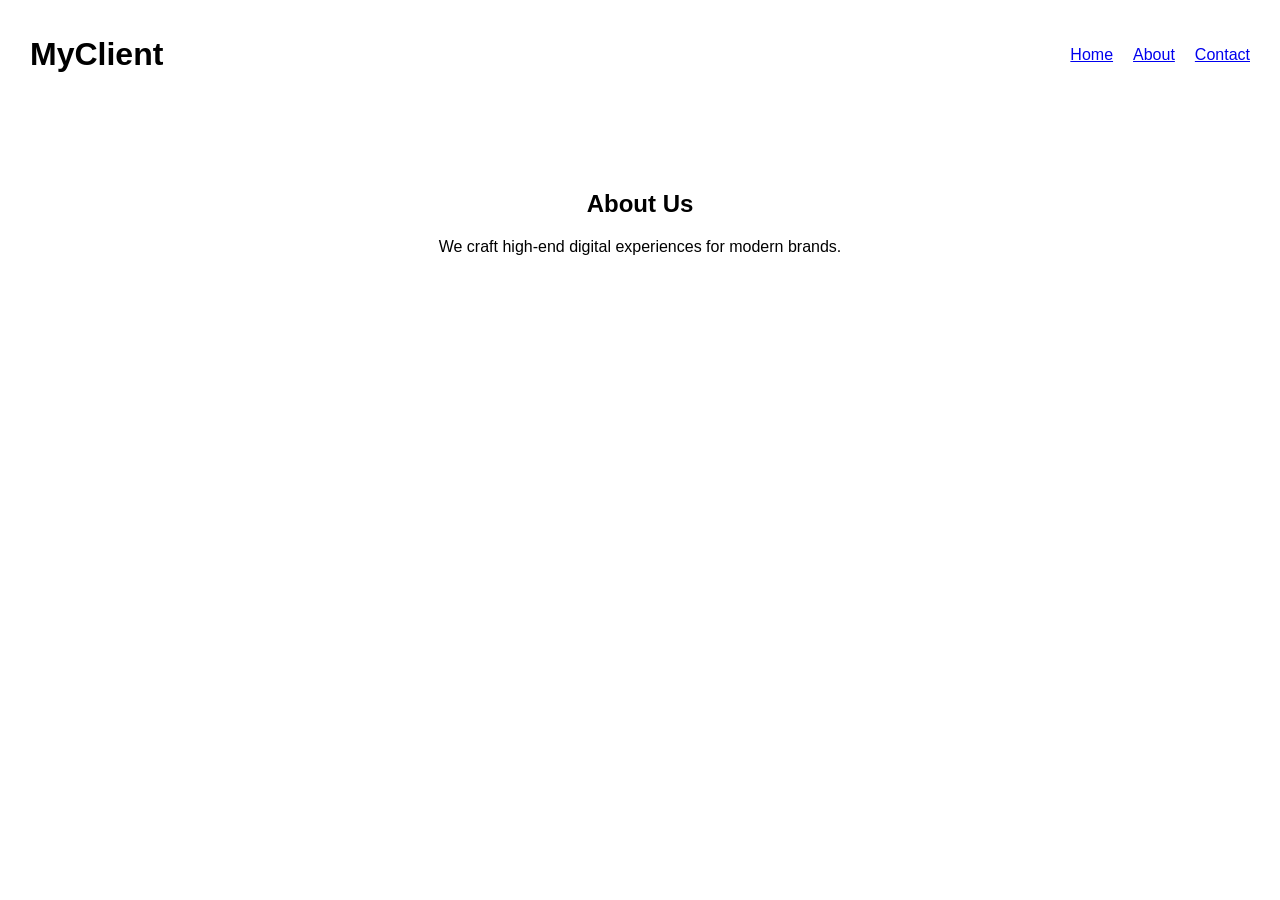
==== SampleWeb/about.html @ befad3e6 "first deploy" ====
<!DOCTYPE html>
<html lang="en">
<head>
<meta charset="UTF-8">
<meta name="viewport" content="width=device-width, initial-scale=1.0">
<title>About</title>
<link rel="stylesheet" href="global.css">
<link rel="stylesheet" href="about.css">
</head>
<body>
<header class="glass">
  <h1>MyClient</h1>
  <nav>
    <a href="index.html">Home</a>
    <a href="about.html">About</a>
    <a href="contact.html">Contact</a>
  </nav>
</header>

<section class="section fade-in">
  <h2>About Us</h2>
  <p>We craft high-end digital experiences for modern brands.</p>
</section>

<script src="script.js"></script>
</body>
</html>
---- SampleWeb/global.css ----
body {
  margin: 0;
  font-family: 'Inter', sans-serif;
  transition: 0.3s;
}

.dark { background:#0f172a; color:white; }

header {
  display:flex;
  justify-content:space-between;
  align-items:center;
  padding:15px 30px;
}

.glass {
  backdrop-filter: blur(10px);
  background: rgba(255,255,255,0.1);
}

nav {
  display:flex;
  gap:20px;
}

.section {
  padding:60px 20px;
  text-align:center;
}

.btn {
  padding:14px;
  border:none;
  background: linear-gradient(135deg, #2563eb, #1e40af);
  color:white;
  border-radius:10px;
  cursor:pointer;
  transition:0.2s;
}

.btn:hover {
  transform: translateY(-2px);
  box-shadow:0 10px 20px rgba(0,0,0,0.2);
}

/* Mobile */
@media(max-width:768px){
  nav{
    display:none;
    position:absolute;
    top:60px;
    right:0;
    background:#333;
    flex-direction:column;
  }
  nav.active{display:flex;}
  #menu-toggle{display:block;}
}
---- SampleWeb/about.css ----
.fade-in {
  animation: fadeInUp 0.8s ease forwards;
}

@keyframes fadeInUp {
  from {
    opacity:0;
    transform:translateY(30px);
  }
  to {
    opacity:1;
    transform:translateY(0);
  }
}
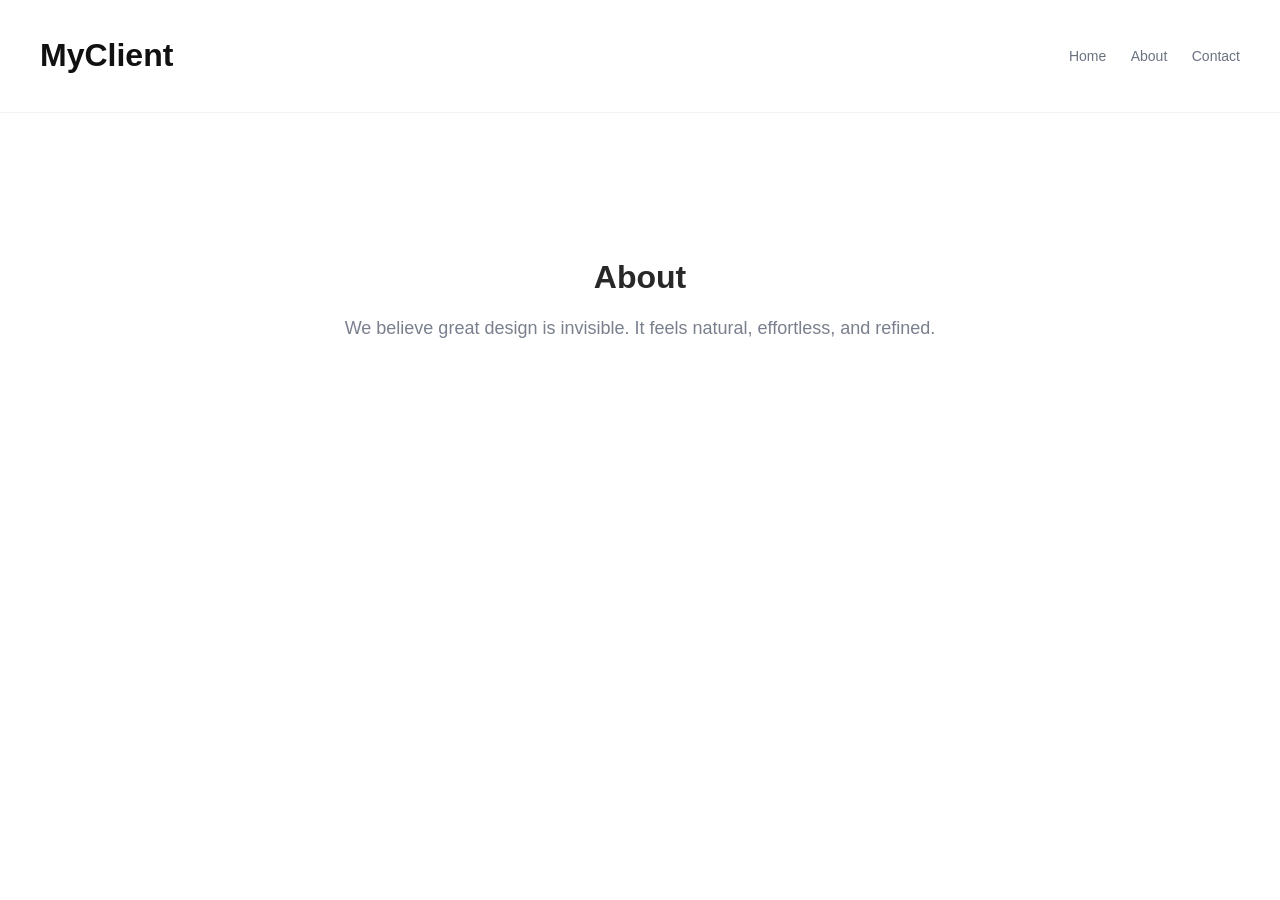
==== commit e7aa31f5: "Add files via upload" ====
--- a/SampleWeb/about.html
+++ b/SampleWeb/about.html
@@ -17,9 +17,12 @@
   </nav>
 </header>
 
-<section class="section fade-in">
-  <h2>About Us</h2>
-  <p>We craft high-end digital experiences for modern brands.</p>
+<section class="section">
+  <h2>About</h2>
+  <p>
+    We believe great design is invisible.  
+    It feels natural, effortless, and refined.
+  </p>
 </section>
 
 <script src="script.js"></script>
--- a/SampleWeb/global.css
+++ b/SampleWeb/global.css
@@ -1,58 +1,90 @@
+:root {
+  --bg: #ffffff;
+  --text: #111;
+  --muted: #6b7280;
+  --accent: #0071e3; /* Apple blue */
+}
+
 body {
   margin: 0;
-  font-family: 'Inter', sans-serif;
+  font-family: -apple-system, BlinkMacSystemFont, 'Inter', sans-serif;
+  background: var(--bg);
+  color: var(--text);
+}
+
+/* Header */
+header {
+  position: sticky;
+  top: 0;
+  background: rgba(255,255,255,0.8);
+  backdrop-filter: blur(20px);
+  border-bottom: 1px solid rgba(0,0,0,0.05);
+  padding: 16px 40px;
+  display: flex;
+  justify-content: space-between;
+  align-items: center;
+}
+
+/* Nav */
+nav a {
+  text-decoration: none;
+  color: var(--muted);
+  margin-left: 20px;
+  font-size: 14px;
+}
+
+nav a:hover {
+  color: var(--text);
+}
+
+/* Button */
+.btn {
+  padding: 12px 22px;
+  border-radius: 999px;
+  background: var(--accent);
+  color: white;
+  border: none;
+  font-size: 14px;
+  cursor: pointer;
   transition: 0.3s;
 }
 
-.dark { background:#0f172a; color:white; }
-
-header {
-  display:flex;
-  justify-content:space-between;
-  align-items:center;
-  padding:15px 30px;
+.btn:hover {
+  opacity: 0.85;
 }
 
-.glass {
-  backdrop-filter: blur(10px);
-  background: rgba(255,255,255,0.1);
+/* Section spacing */
+.section {
+  padding: 120px 20px;
+  text-align: center;
+  max-width: 1000px;
+  margin: auto;
 }
 
-nav {
-  display:flex;
-  gap:20px;
+.reveal {
+  opacity: 0;
+  transform: translateY(40px);
+  transition: all 0.8s ease;
+}
+
+.reveal.active {
+  opacity: 1;
+  transform: translateY(0);
+}
+
+section {
+  transition: all 0.6s ease;
+}
+
+/* smooth scroll */
+html {
+  scroll-behavior: smooth;
 }
 
 .section {
-  padding:60px 20px;
-  text-align:center;
+  opacity: 0.9;
 }
 
-.btn {
-  padding:14px;
-  border:none;
-  background: linear-gradient(135deg, #2563eb, #1e40af);
-  color:white;
-  border-radius:10px;
-  cursor:pointer;
-  transition:0.2s;
-}
-
-.btn:hover {
-  transform: translateY(-2px);
-  box-shadow:0 10px 20px rgba(0,0,0,0.2);
-}
-
-/* Mobile */
-@media(max-width:768px){
-  nav{
-    display:none;
-    position:absolute;
-    top:60px;
-    right:0;
-    background:#333;
-    flex-direction:column;
-  }
-  nav.active{display:flex;}
-  #menu-toggle{display:block;}
+.section:hover {
+  opacity: 1;
 }
--- a/SampleWeb/about.css
+++ b/SampleWeb/about.css
@@ -11,4 +11,15 @@
     opacity:1;
     transform:translateY(0);
   }
+}
+
+h2 {
+  font-size: 32px;
+  margin-bottom: 10px;
+}
+
+p {
+  font-size: 18px;
+  color: var(--muted);
+  line-height: 1.6;
 }
